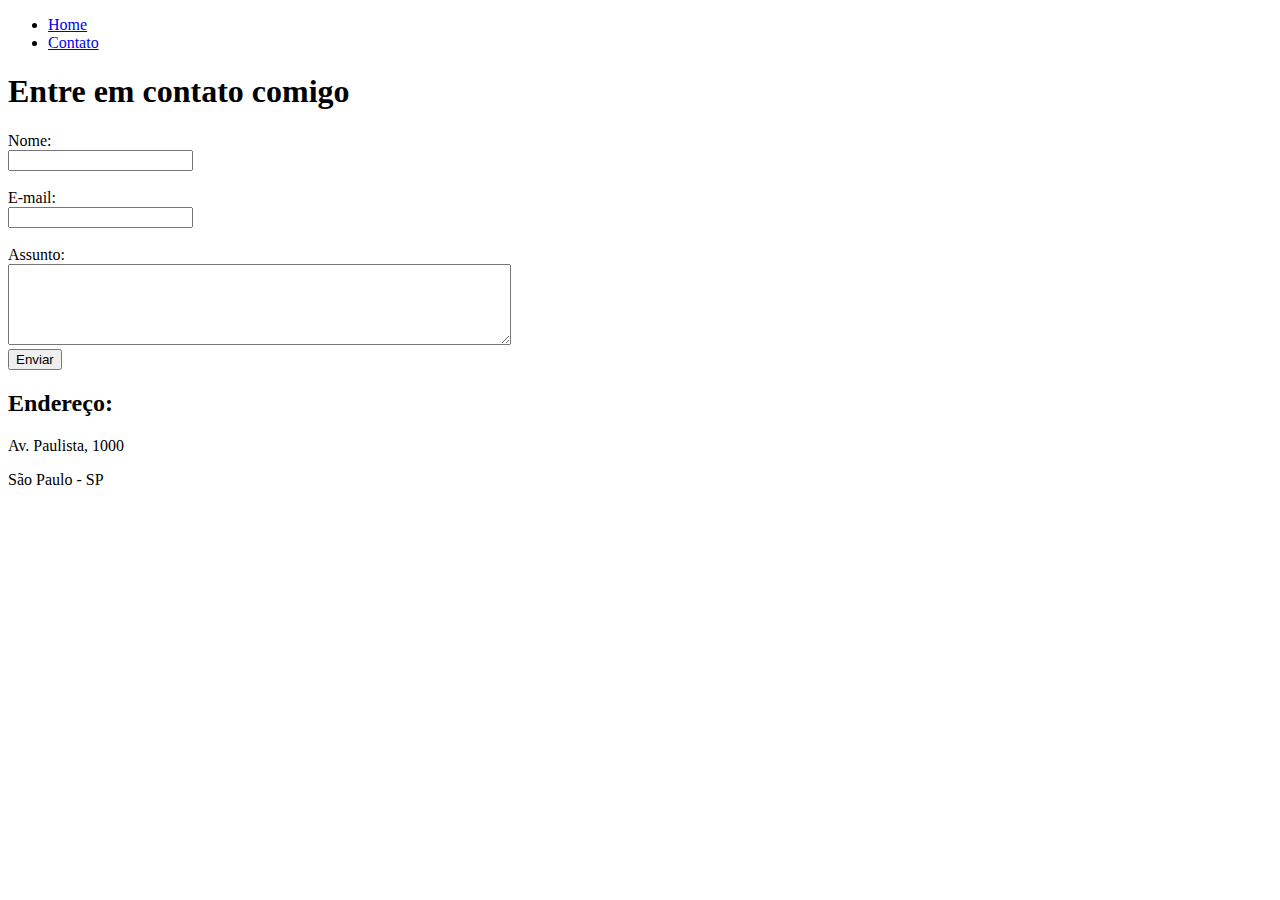
==== contato.html @ cb7c7fe5 "Created html" ====
<!DOCTYPE html>
<html lang="pt-br">
<head>
    <meta charset="UTF-8">
    <meta name="viewport" content="width=device-width, initial-scale=1.0">
    <title>Contato</title>
</head>
<body>
    <ul>
        <li>
            <a href="index.html">Home</a>
        </li>
        <li>
            <a href="contato.html">Contato</a>
        </li>
    </ul>
    <h1>Entre em contato comigo</h1>

    <form>
        <label for="nome">Nome:</label> <br>
        <input type="text"id ="nome">
        <br>
        <br>
        <label for="email">E-mail:</label> <br>
        <input type="email"id ="email">
        <br>
        <br>
        <label for="assunto">Assunto:</label> <br>
        <textarea name="assunto" id="assunto" cols="60" rows="5"></textarea>
        <br>
        <button>Enviar</button>
    </form>

    <h2>Endereço: </h2>
    <p>Av. Paulista, 1000</p>
    <p>São Paulo - SP</p>
    <iframe src="https://www.google.com/maps/embed?pb=!1m18!1m12!1m3!1d3657.0981691353495!2d-46.65412628533743!3d-23.56491746760805!2m3!1f0!2f0!3f0!3m2!1i1024!2i768!4f13.1!3m3!1m2!1s0x94ce5994f2e15a7d%3A0xdeb92126793e5e90!2sAv.%20Paulista%2C%201000%20-%20Bela%20Vista%2C%20S%C3%A3o%20Paulo%20-%20SP%2C%2001310-100!5e0!3m2!1spt-BR!2sbr!4v1618585818277!5m2!1spt-BR!2sbr" 
    width="400" height="250" style="border:0;" allowfullscreen="" loading="lazy"></iframe>

</body>
</html>
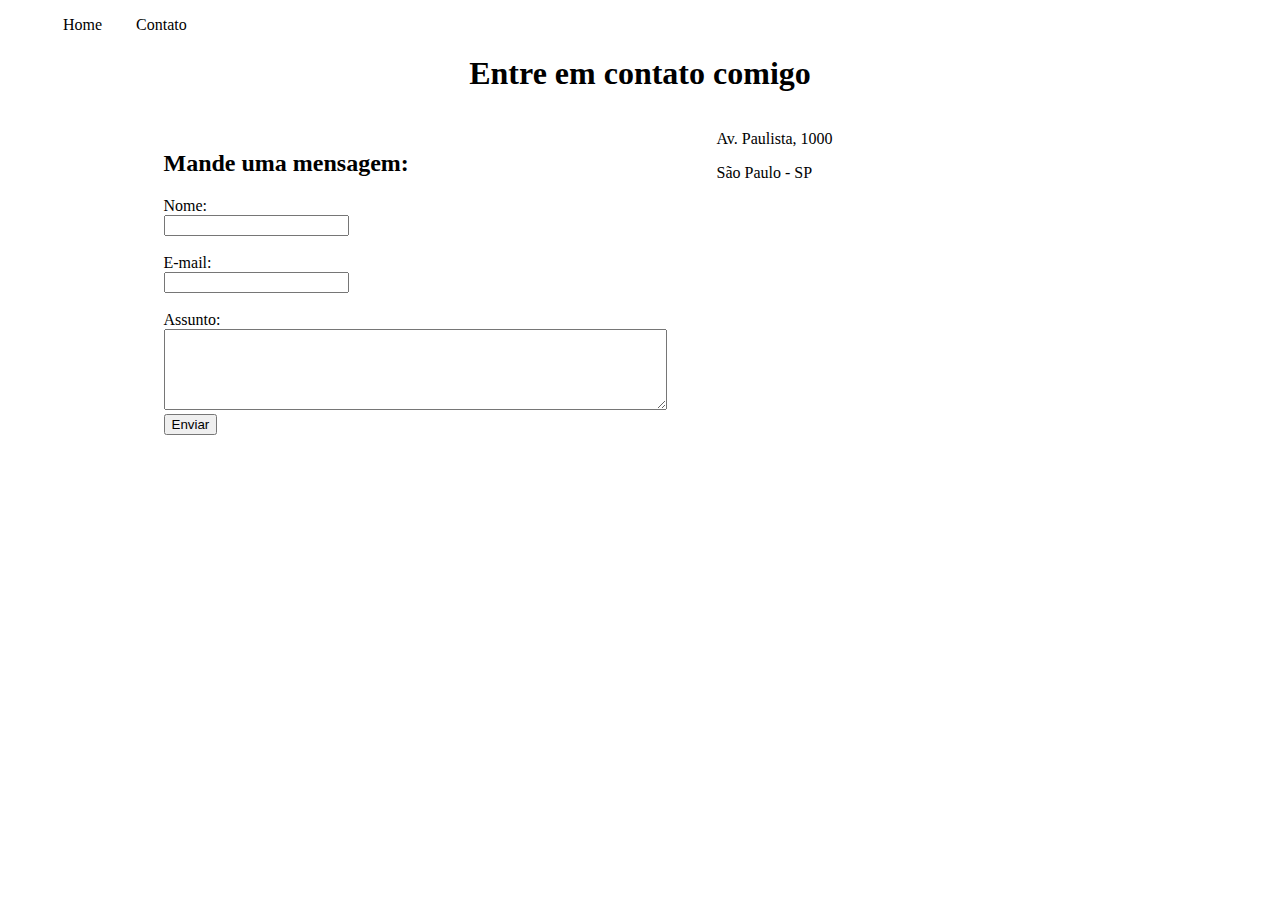
==== commit 7312aaf9: "Estilizando" ====
--- a/contato.html
+++ b/contato.html
@@ -4,9 +4,11 @@
     <meta charset="UTF-8">
     <meta name="viewport" content="width=device-width, initial-scale=1.0">
     <title>Contato</title>
+    <link rel="stylesheet" href="assets/css/style.css">
+
 </head>
 <body>
-    <ul>
+    <ul id="menu">
         <li>
             <a href="index.html">Home</a>
         </li>
@@ -14,28 +16,40 @@
             <a href="contato.html">Contato</a>
         </li>
     </ul>
-    <h1>Entre em contato comigo</h1>
+    <h1 class="center">Entre em contato comigo</h1>
 
-    <form>
-        <label for="nome">Nome:</label> <br>
-        <input type="text"id ="nome">
-        <br>
-        <br>
-        <label for="email">E-mail:</label> <br>
-        <input type="email"id ="email">
-        <br>
-        <br>
-        <label for="assunto">Assunto:</label> <br>
-        <textarea name="assunto" id="assunto" cols="60" rows="5"></textarea>
-        <br>
-        <button>Enviar</button>
-    </form>
 
-    <h2>Endereço: </h2>
-    <p>Av. Paulista, 1000</p>
-    <p>São Paulo - SP</p>
-    <iframe src="https://www.google.com/maps/embed?pb=!1m18!1m12!1m3!1d3657.0981691353495!2d-46.65412628533743!3d-23.56491746760805!2m3!1f0!2f0!3f0!3m2!1i1024!2i768!4f13.1!3m3!1m2!1s0x94ce5994f2e15a7d%3A0xdeb92126793e5e90!2sAv.%20Paulista%2C%201000%20-%20Bela%20Vista%2C%20S%C3%A3o%20Paulo%20-%20SP%2C%2001310-100!5e0!3m2!1spt-BR!2sbr!4v1618585818277!5m2!1spt-BR!2sbr" 
-    width="400" height="250" style="border:0;" allowfullscreen="" loading="lazy"></iframe>
+    <div class="container">
+        <div>
+            <h2>Mande uma mensagem: </h2>
+            <form>
+                <label for="nome">Nome:</label> <br>
+                <input type="text"id ="nome">
+                <br>
+                <br>
+                <label for="email">E-mail:</label> <br>
+                <input type="email"id ="email">
+                <br>
+                <br>
+                <label for="assunto">Assunto:</label> <br>
+                <textarea name="assunto" id="assunto" cols="60" rows="5"></textarea>
+                <br>
+                <button>Enviar</button>
+            </form>
+        
+        </div>
+
+        <div class="ml-50">
+            <p>Av. Paulista, 1000</p>
+            <p>São Paulo - SP</p>
+            <iframe src="https://www.google.com/maps/embed?pb=!1m18!1m12!1m3!1d3657.0981691353495!2d-46.65412628533743!3d-23.56491746760805!2m3!1f0!2f0!3f0!3m2!1i1024!2i768!4f13.1!3m3!1m2!1s0x94ce5994f2e15a7d%3A0xdeb92126793e5e90!2sAv.%20Paulista%2C%201000%20-%20Bela%20Vista%2C%20S%C3%A3o%20Paulo%20-%20SP%2C%2001310-100!5e0!3m2!1spt-BR!2sbr!4v1618585818277!5m2!1spt-BR!2sbr" 
+            width="400" height="250" style="border:0;" allowfullscreen="" loading="lazy"></iframe>
+        </div>
+        
+    </div>
+
+   
+   
 
 </body>
 </html>--- a/assets/css/style.css
+++ b/assets/css/style.css
@@ -0,0 +1,66 @@
+/* Estilos da página index.html*/ 
+#p1 {
+font-size: 20px;
+}
+.center {
+   text-align: center;
+}
+
+.highlight {
+    font-size: 30px;
+    font-style: italic;
+}
+
+.justify {
+    text-align: justify;
+}
+
+.container {
+    display: flex;
+    flex-flow: row;
+    justify-content: center;
+    align-items: center;
+}
+#menu li {
+    display: inline;
+    padding: 15px;
+    /*--text-decoration: none;  -> Tem que estar dentro do a */ 
+}
+
+#menu li a {
+    text-decoration: none;
+    color: black;
+}
+
+#menu li a:hover {
+
+    color: rgb(209, 202, 219);
+}
+.p-30 {
+
+    padding: 30px;
+}
+
+.br {
+    border-radius: 15%;
+}
+
+.wh {
+    height: 300px;
+    width: 300px;
+}
+.tm-social {
+    width: 30px;
+    height: 30px;
+
+}
+.mb-40 {
+    margin-bottom: 40px;
+}
+
+
+/* Estilos da página contato.hmtl*/
+
+.ml-50 {
+    margin-left: 50px;
+}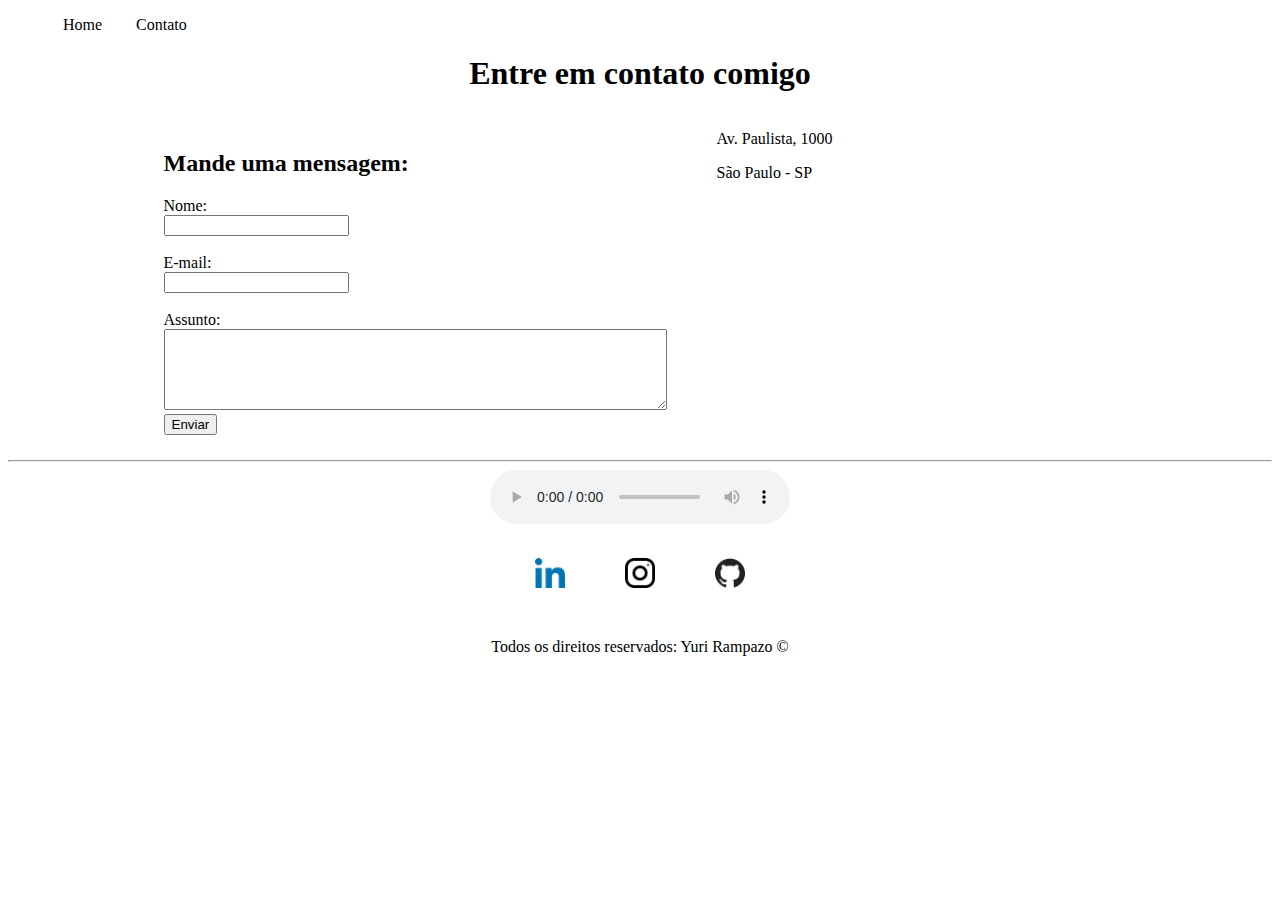
==== commit 95b83f00: "Estilização com CSS v.02" ====
--- a/contato.html
+++ b/contato.html
@@ -47,9 +47,28 @@
         </div>
         
     </div>
+    <hr>
+<div class="center">
+    <audio autoplay="autoplay" controls="controls" loop>
+    <source src="assets/audio/Best Gaming Music Mix 2017 - Electro House Trap EDM Drumstep Dubstep Drops (1).mp3" type="audio/mp3" />
+</audio>
+</div>
 
-   
-   
-
+<footer class="center">
+    <div class="container">
+        <a href="https://www.linkedin.com/in/yurimrampazo/" target="_blank"> 
+            <img class="tm-social p-30" src="assets/img/linkedin.png" alt="Logo do Linkedin">
+        </a>
+        <a href="https://www.instagram.com/yurirampazo/" target="_blank"> 
+            <img class="tm-social p-30" src="assets/img/instagram.png" alt="Logo do Instagram">
+        </a>
+       <a href="https://github.com/yurirampazo" target="_blank">
+        <img class="tm-social p-30" src="assets/img/github.png" alt="Logo do GitHub">
+       </a>
+    </div>
+    <p>
+        Todos os direitos reservados: Yuri Rampazo &copy;
+    </p>
+</footer>
 </body>
 </html>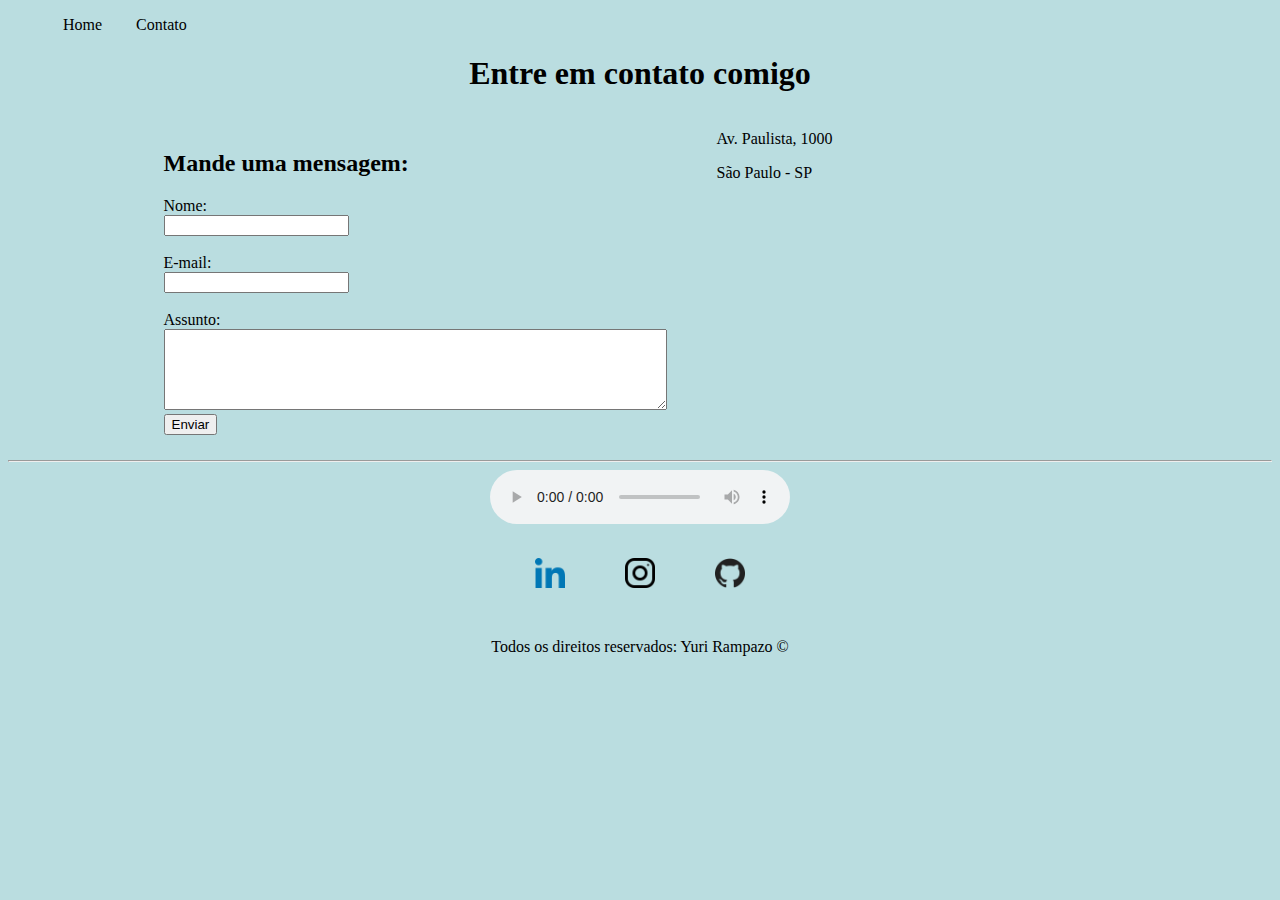
==== commit 615d1c0f: "Estilização Base finalizada com CSS" ====
--- a/contato.html
+++ b/contato.html
@@ -7,7 +7,7 @@
     <link rel="stylesheet" href="assets/css/style.css">
 
 </head>
-<body>
+<body class="bc2">
     <ul id="menu">
         <li>
             <a href="index.html">Home</a>
--- a/assets/css/style.css
+++ b/assets/css/style.css
@@ -37,7 +37,7 @@
     color: rgb(209, 202, 219);
 }
 .p-30 {
-
+    font-size: 20px;
     padding: 30px;
 }
 
@@ -58,9 +58,17 @@
     margin-bottom: 40px;
 }
 
+.bc {
+    background-color: rgba(185, 187, 78, 0.397)
+    ;
+}
 
 /* Estilos da página contato.hmtl*/
 
 .ml-50 {
     margin-left: 50px;
+}
+.bc2 {
+    background-color: rgba(65, 163, 170, 0.363)
+    ;
 }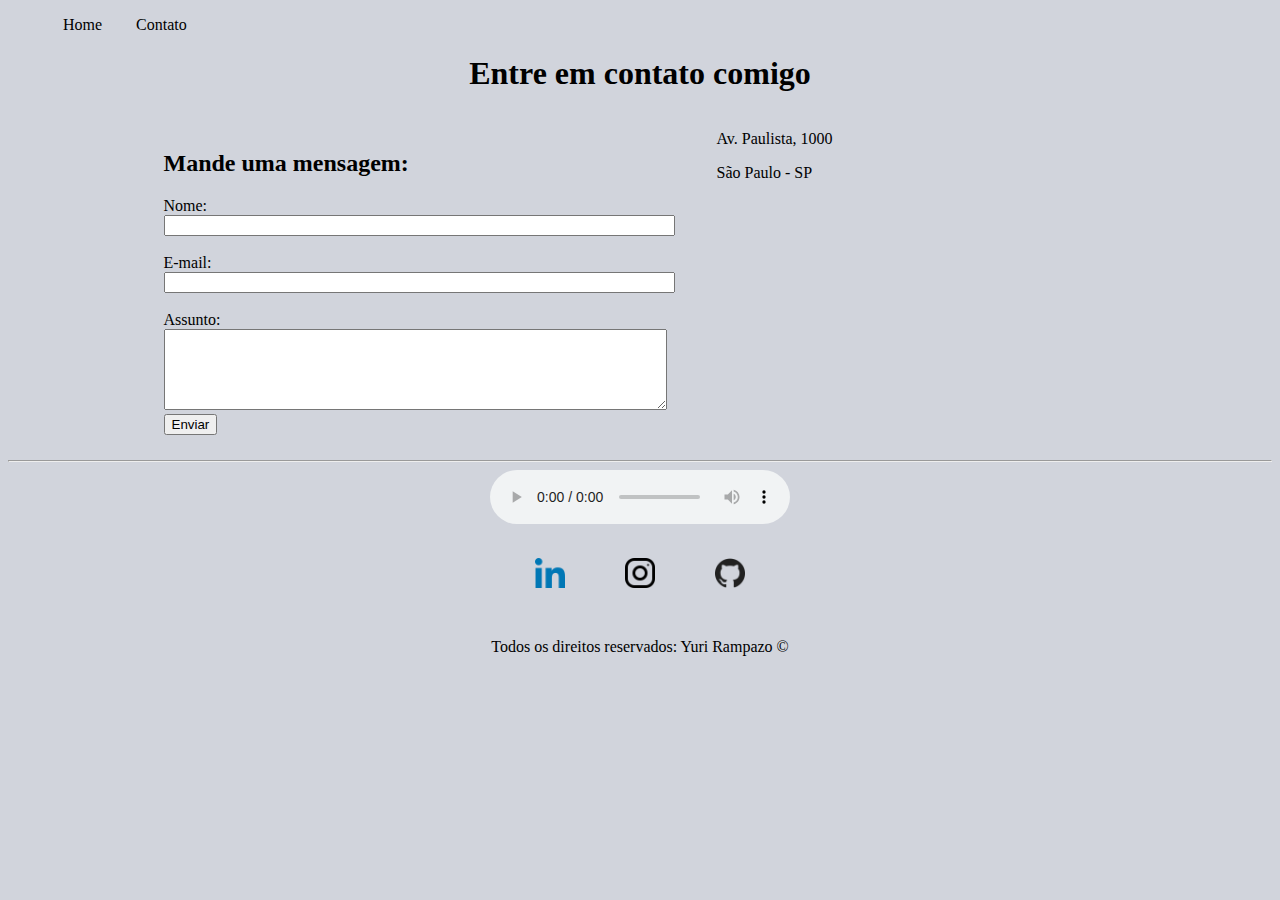
==== commit fcb3b32b: "Função Valida Email OK, Função Valida Nome OK" ====
--- a/contato.html
+++ b/contato.html
@@ -22,14 +22,14 @@
     <div class="container">
         <div>
             <h2>Mande uma mensagem: </h2>
-            <form>
+            <form class="br">
                 <label for="nome">Nome:</label> <br>
-                <input type="text"id ="nome">
-                <br>
+                <input type="text"id ="nome" onkeyup='validaNome()'>
+                <div id="txtNome"></div>
                 <br>
                 <label for="email">E-mail:</label> <br>
-                <input type="email"id ="email">
-                <br>
+                <input type="email"id ="email" onkeyup='validaEmail()'>
+                <div id="txtEmail"></div>
                 <br>
                 <label for="assunto">Assunto:</label> <br>
                 <textarea name="assunto" id="assunto" cols="60" rows="5"></textarea>
@@ -70,5 +70,11 @@
         Todos os direitos reservados: Yuri Rampazo &copy;
     </p>
 </footer>
+
+<script src="assets/js/scripts.js">
+
+
+</script>
+
 </body>
 </html>--- a/assets/css/style.css
+++ b/assets/css/style.css
@@ -59,16 +59,15 @@
 }
 
 .bc {
-    background-color: rgba(185, 187, 78, 0.397)
+    background-color: rgba(78, 90, 121, 0.26)
     ;
 }
-
 /* Estilos da página contato.hmtl*/
 
 .ml-50 {
     margin-left: 50px;
 }
 .bc2 {
-    background-color: rgba(65, 163, 170, 0.363)
+    background-color: rgba(78, 90, 121, 0.26)   
     ;
 }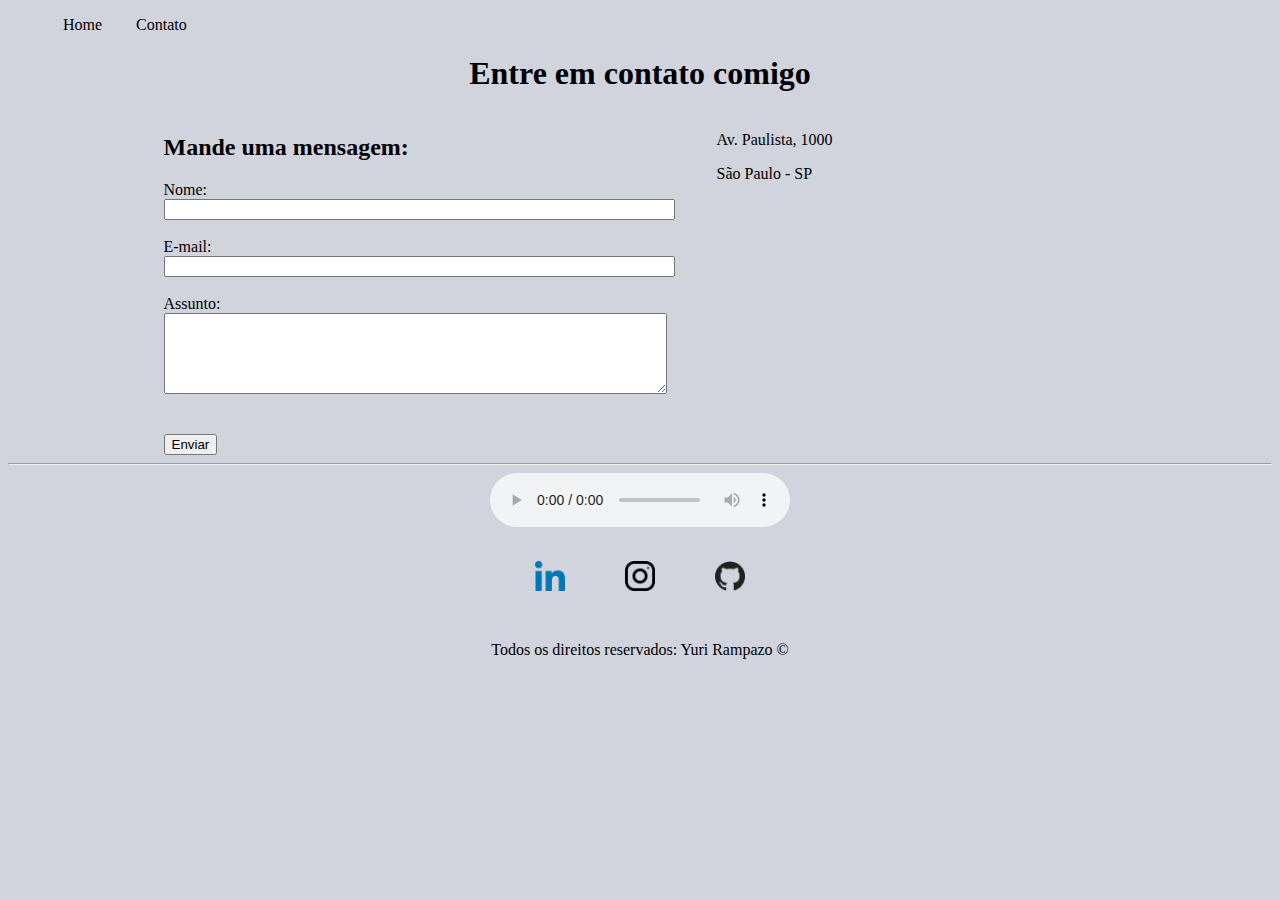
==== commit 431476f5: "Added DOM" ====
--- a/contato.html
+++ b/contato.html
@@ -32,9 +32,11 @@
                 <div id="txtEmail"></div>
                 <br>
                 <label for="assunto">Assunto:</label> <br>
-                <textarea name="assunto" id="assunto" cols="60" rows="5"></textarea>
+                <textarea name="assunto" id="assunto" cols="60" rows="5" onkeyup="validaAssunto()"></textarea>
+                <div id="txtAssunto"></div>
                 <br>
-                <button>Enviar</button>
+                <br>
+                <button onclick="enviar()">Enviar</button>
             </form>
         
         </div>
@@ -43,7 +45,7 @@
             <p>Av. Paulista, 1000</p>
             <p>São Paulo - SP</p>
             <iframe src="https://www.google.com/maps/embed?pb=!1m18!1m12!1m3!1d3657.0981691353495!2d-46.65412628533743!3d-23.56491746760805!2m3!1f0!2f0!3f0!3m2!1i1024!2i768!4f13.1!3m3!1m2!1s0x94ce5994f2e15a7d%3A0xdeb92126793e5e90!2sAv.%20Paulista%2C%201000%20-%20Bela%20Vista%2C%20S%C3%A3o%20Paulo%20-%20SP%2C%2001310-100!5e0!3m2!1spt-BR!2sbr!4v1618585818277!5m2!1spt-BR!2sbr" 
-            width="400" height="250" style="border:0;" allowfullscreen="" loading="lazy"></iframe>
+            width="400" height="250" style="border:0;" allowfullscreen="" loading="lazy" id="mapa" onmousemove="mapaZoom()" onmouseout="mapaNormal()"></iframe>
         </div>
         
     </div>
